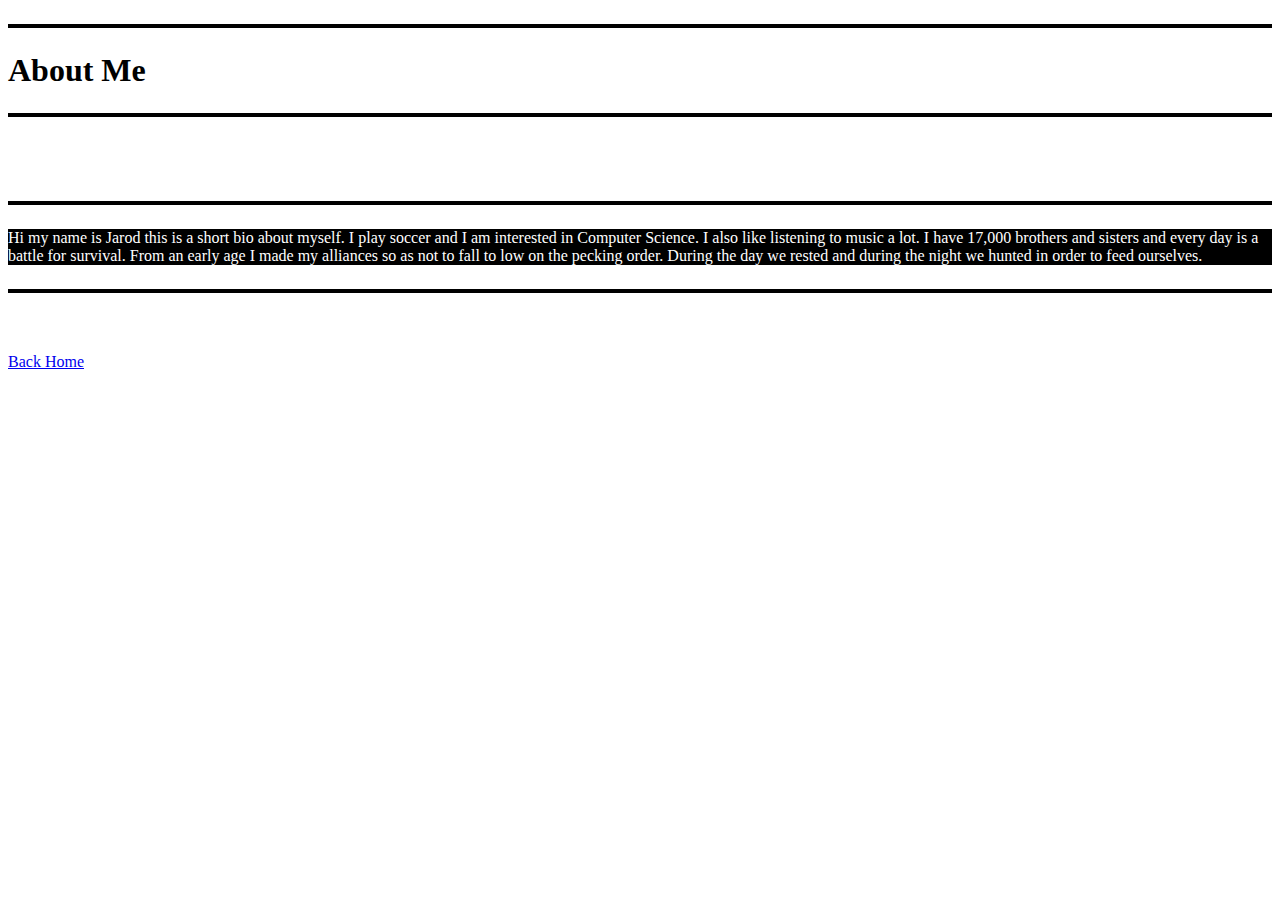
==== bio.html @ 3b64f9b4 "this is my biography" ====
<!DOCTYPE html>
<html>
	<head>
		<title>bio.html</title>
		<link rel="stylesheet" href="style.css">
	</head>
	<body>
		<p>
			<h1>About Me</h1>
		</p>
		<br></br>
		<p>
			<div id="bio">
				<h> Hi my name is Jarod this is a short bio about myself. I play soccer
					and I am interested in Computer Science. I also like listening to music a lot.
					I have 17,000 brothers and sisters and every day is a battle for survival.  From
					an early age I made my alliances so as not to fall to low on the pecking order.
					During the day we rested and during the night we hunted in order to feed ourselves.  
				</h>
			</div>
		</p>

		<br></br>
		<a href="http://www.cs.tufts.edu/~jglove01/">Back Home</a>
	</body>
</html>
---- style.css ----
#bio  {
	color: white;
	background-color: black;
}

p {
	color: black;
	border: 2px solid black;
	font-size: 24px;
	font-style: oblique;
	font-family: "Lucida Console";
}
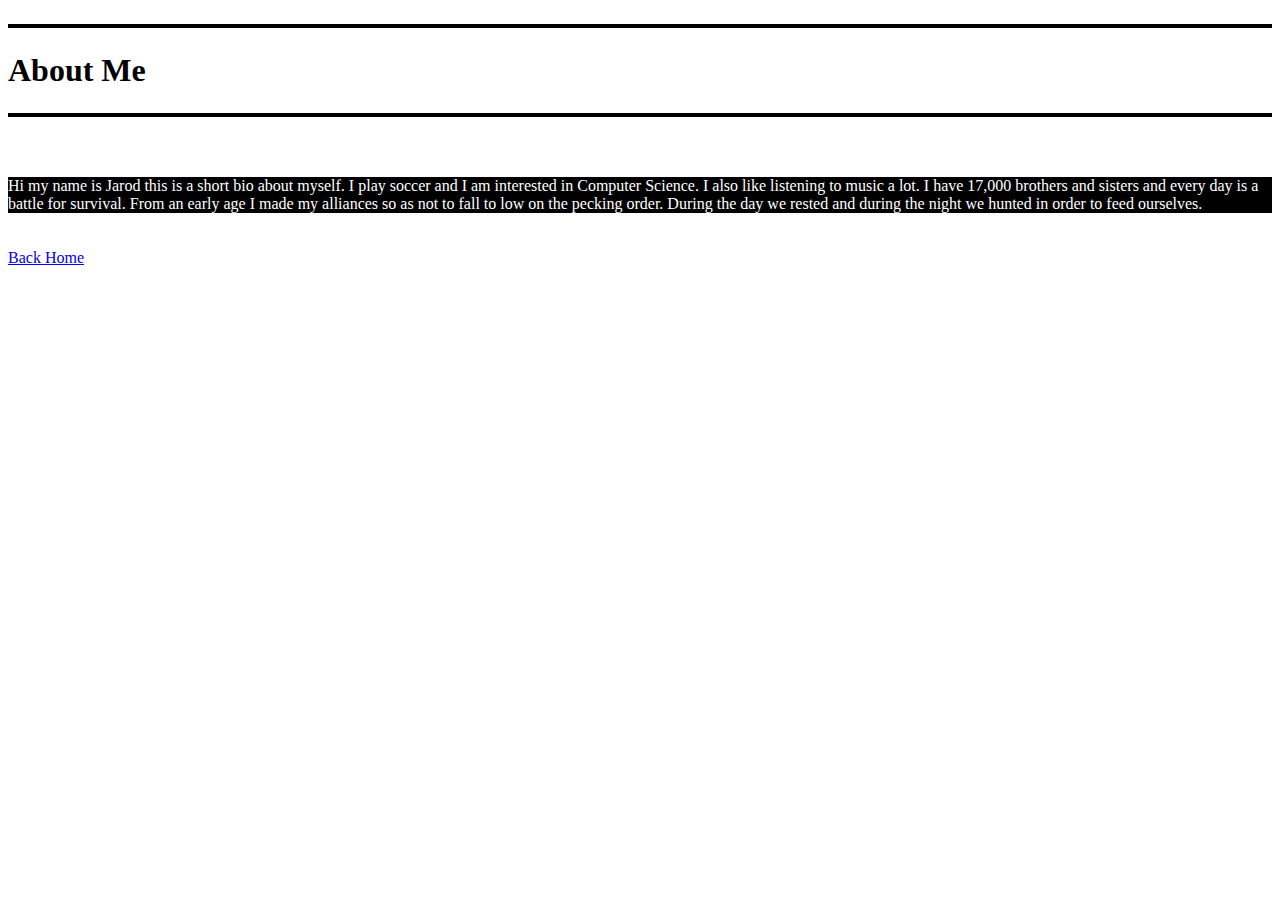
==== commit 80c81c81: "this is my biography" ====
--- a/bio.html
+++ b/bio.html
@@ -9,16 +9,15 @@
 			<h1>About Me</h1>
 		</p>
 		<br></br>
-		<p>
-			<div id="bio">
-				<h> Hi my name is Jarod this is a short bio about myself. I play soccer
-					and I am interested in Computer Science. I also like listening to music a lot.
-					I have 17,000 brothers and sisters and every day is a battle for survival.  From
-					an early age I made my alliances so as not to fall to low on the pecking order.
-					During the day we rested and during the night we hunted in order to feed ourselves.  
-				</h>
-			</div>
-		</p>
+
+		<div id="bio">
+			<h> Hi my name is Jarod this is a short bio about myself. I play soccer
+				and I am interested in Computer Science. I also like listening to music a lot.
+				I have 17,000 brothers and sisters and every day is a battle for survival.  From
+				an early age I made my alliances so as not to fall to low on the pecking order.
+				During the day we rested and during the night we hunted in order to feed ourselves.  
+			</h>
+		</div>
 
 		<br></br>
 		<a href="http://www.cs.tufts.edu/~jglove01/">Back Home</a>
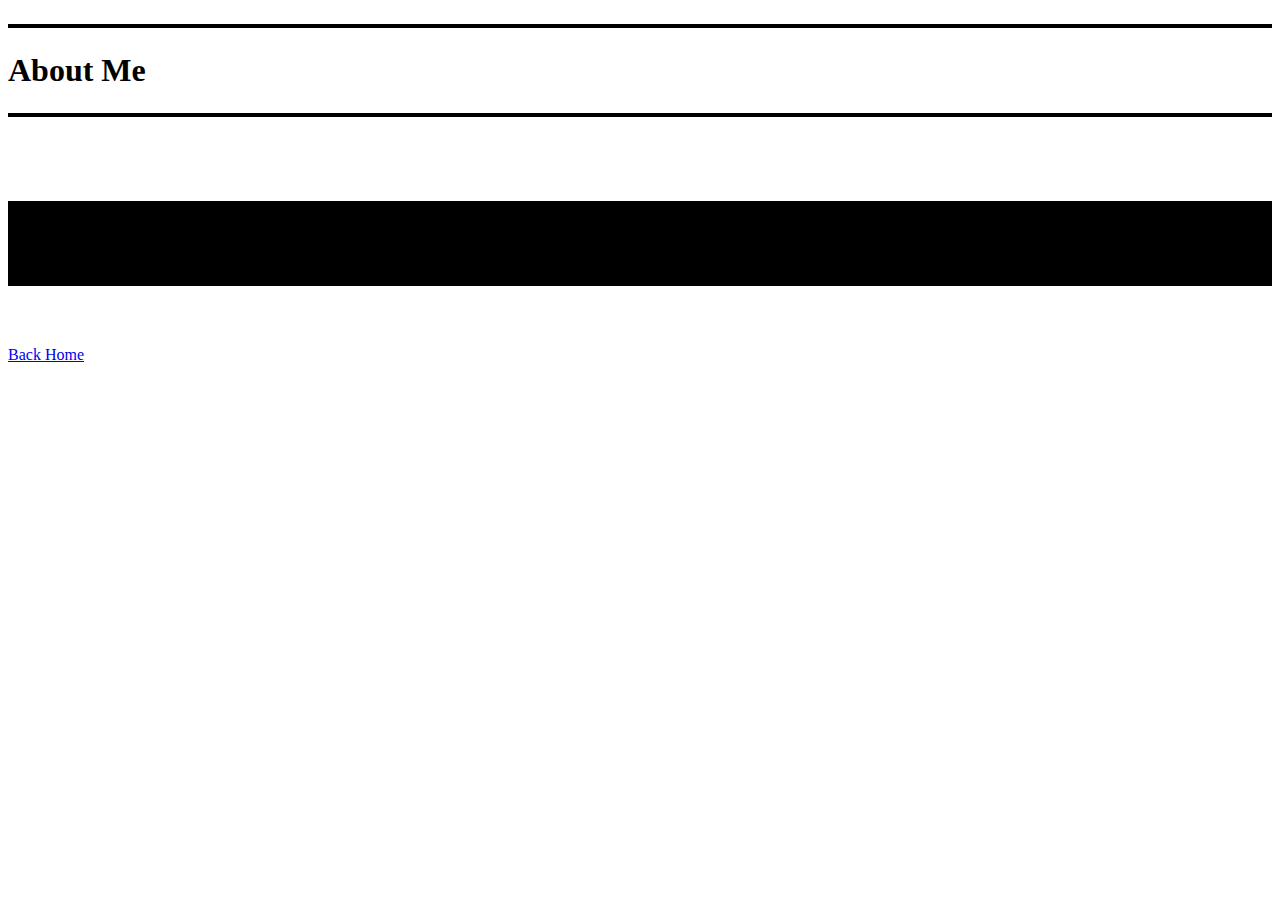
==== commit 6c4dc791: "this is my biography" ====
--- a/bio.html
+++ b/bio.html
@@ -11,15 +11,17 @@
 		<br></br>
 
 		<div id="bio">
-			<h> Hi my name is Jarod this is a short bio about myself. I play soccer
-				and I am interested in Computer Science. I also like listening to music a lot.
-				I have 17,000 brothers and sisters and every day is a battle for survival.  From
-				an early age I made my alliances so as not to fall to low on the pecking order.
-				During the day we rested and during the night we hunted in order to feed ourselves.  
-			</h>
+			<p>
+				<h> Hi my name is Jarod this is a short bio about myself. I play soccer
+					and I am interested in Computer Science. I also like listening to music a lot.
+					I have 17,000 brothers and sisters and every day is a battle for survival.  From
+					an early age I made my alliances so as not to fall to low on the pecking order.
+					During the day we rested and during the night we hunted in order to feed ourselves.  
+				</h>
+			</p>
 		</div>
 
 		<br></br>
-		<a href="http://www.cs.tufts.edu/~jglove01/">Back Home</a>
+		<a href="http://jdotglove.github.io">Back Home</a>
 	</body>
 </html>--- a/style.css
+++ b/style.css
@@ -1,6 +1,8 @@
 #bio  {
 	color: white;
 	background-color: black;
+	font-size: 18px;
+	font-family: "Lucida Console";
 }
 
 p {
@@ -9,4 +11,10 @@
 	font-size: 24px;
 	font-style: oblique;
 	font-family: "Lucida Console";
+}
+
+h2 {
+	font-size: 32px;
+	font-family: "Lucida Console";
+	font-style: oblique;
 }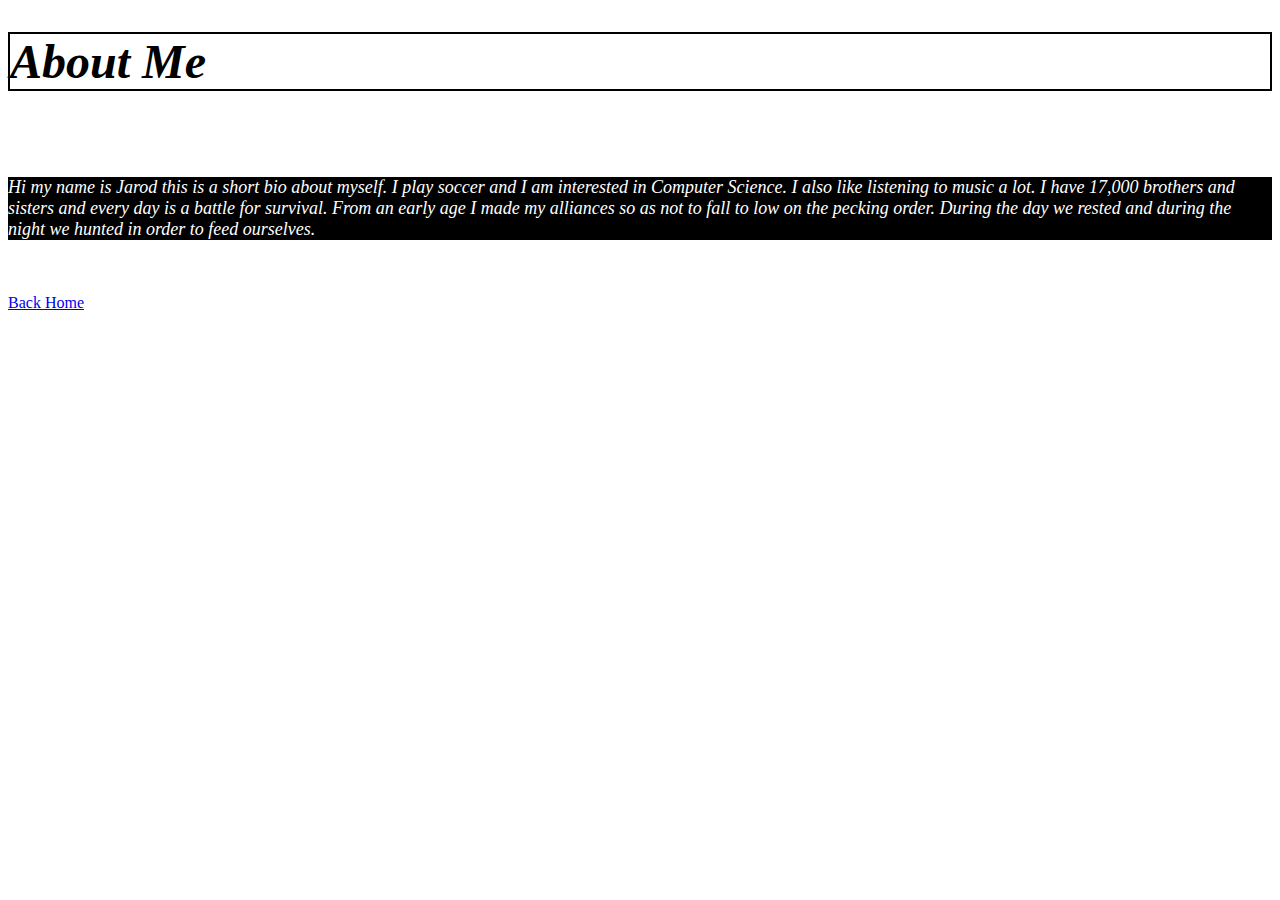
==== commit 70ca5281: "this is my biography" ====
--- a/bio.html
+++ b/bio.html
@@ -5,9 +5,9 @@
 		<link rel="stylesheet" href="style.css">
 	</head>
 	<body>
-		<p>
-			<h1>About Me</h1>
-		</p>
+		
+		<h1>About Me</h1>
+		
 		<br></br>
 
 		<div id="bio">
--- a/style.css
+++ b/style.css
@@ -1,3 +1,11 @@
+h1 {
+	color: black;
+	border: 2px solid black;
+	font-size: 48px;
+	font-style: oblique;
+	font-family: "Lucida Console";
+}
+
 #bio  {
 	color: white;
 	background-color: black;
@@ -6,15 +14,7 @@
 }
 
 p {
-	color: black;
-	border: 2px solid black;
-	font-size: 24px;
-	font-style: oblique;
-	font-family: "Lucida Console";
-}
-
-h2 {
-	font-size: 32px;
+	font-size: 18px;
 	font-family: "Lucida Console";
 	font-style: oblique;
 }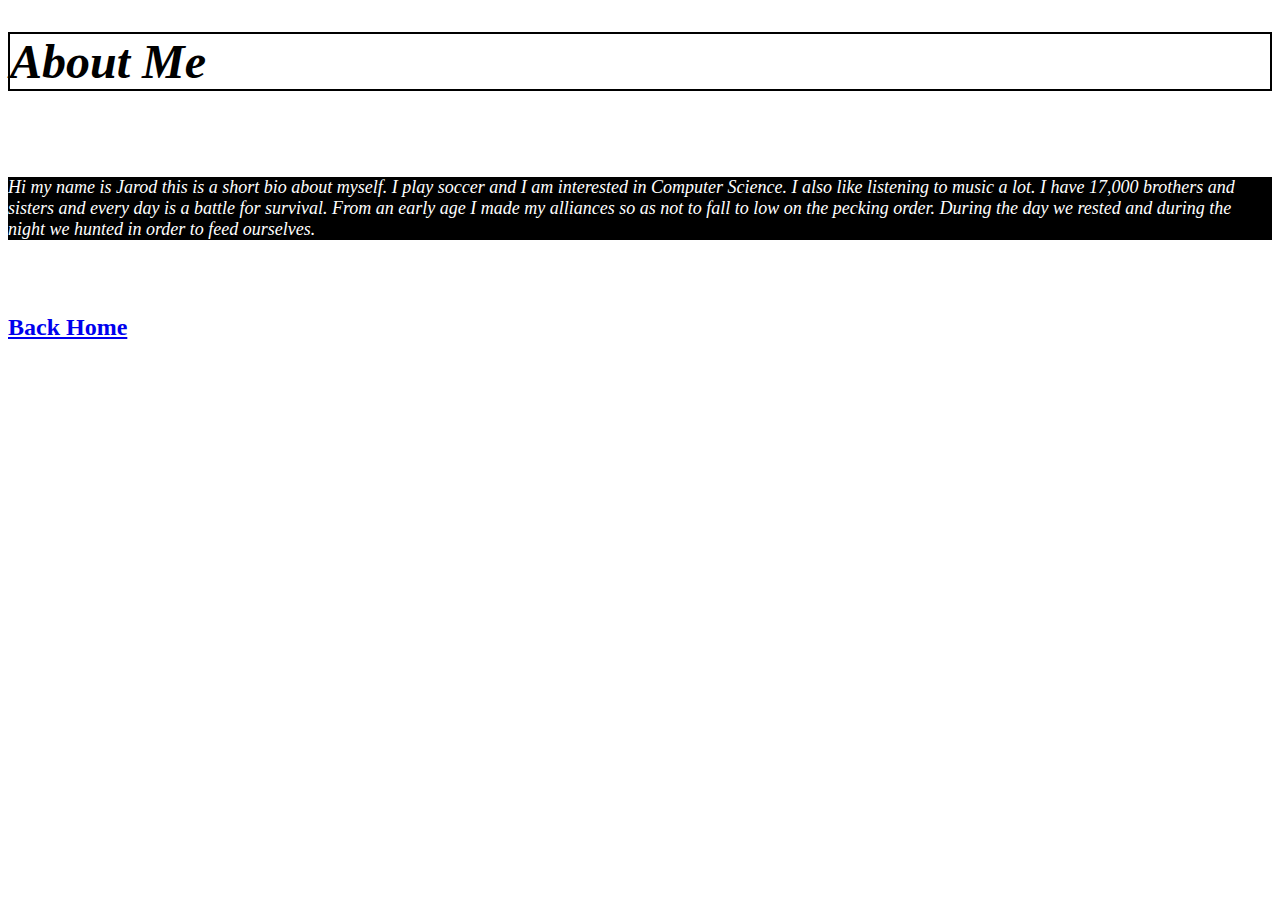
==== commit a9b4c950: "this is my biography" ====
--- a/bio.html
+++ b/bio.html
@@ -22,6 +22,6 @@
 		</div>
 
 		<br></br>
-		<a href="http://jdotglove.github.io">Back Home</a>
+		<h2> <a href="http://jdotglove.github.io">Back Home</a> </h2>
 	</body>
 </html>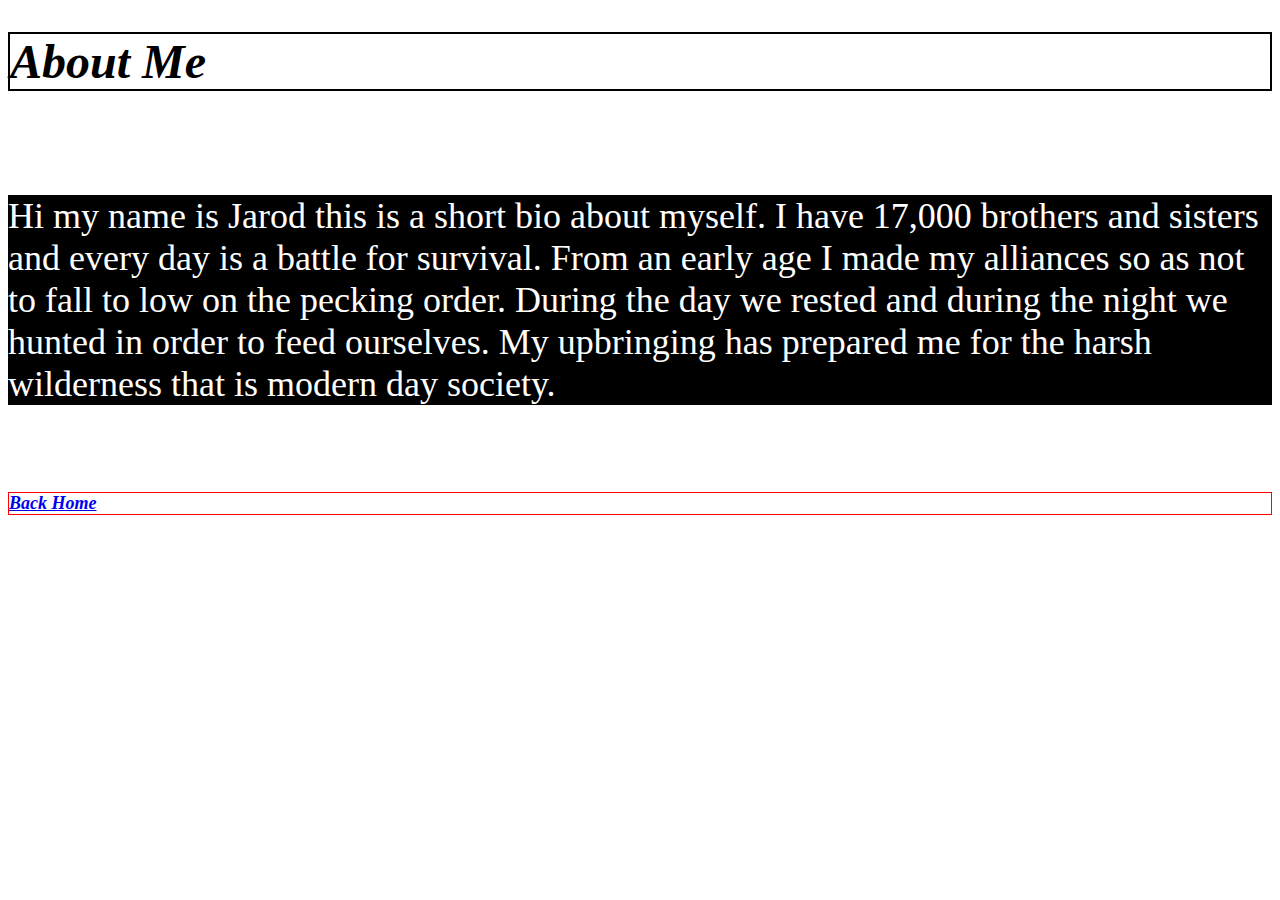
==== commit 9a33365d: "this is my biography" ====
--- a/bio.html
+++ b/bio.html
@@ -12,11 +12,13 @@
 
 		<div id="bio">
 			<p>
-				<h> Hi my name is Jarod this is a short bio about myself. I play soccer
-					and I am interested in Computer Science. I also like listening to music a lot.
-					I have 17,000 brothers and sisters and every day is a battle for survival.  From
-					an early age I made my alliances so as not to fall to low on the pecking order.
-					During the day we rested and during the night we hunted in order to feed ourselves.  
+				<h> Hi my name is Jarod this is a short bio about myself. 
+					I have 17,000 brothers and sisters and every day is a 
+					battle for survival. From an early age I made my alliances 
+					so as not to fall to low on the pecking order. During the 
+					day we rested and during the night we hunted in order to 
+					feed ourselves. My upbringing has prepared me for the harsh 
+					wilderness that is modern day society.
 				</h>
 			</p>
 		</div>
--- a/style.css
+++ b/style.css
@@ -9,12 +9,26 @@
 #bio  {
 	color: white;
 	background-color: black;
-	font-size: 18px;
+	font-size: 36px;
 	font-family: "Lucida Console";
 }
 
-p {
+ul {
 	font-size: 18px;
 	font-family: "Lucida Console";
 	font-style: oblique;
+}
+
+h2 {
+	color: blue;
+	border:  1px solid red;
+	font-size: 18px;
+	font-style: oblique;
+	font-family: "Lucida Console";
+}
+
+.name {
+	font-size: 24px;
+	font-style: oblique;
+	font-family: "Lucida Console";
 }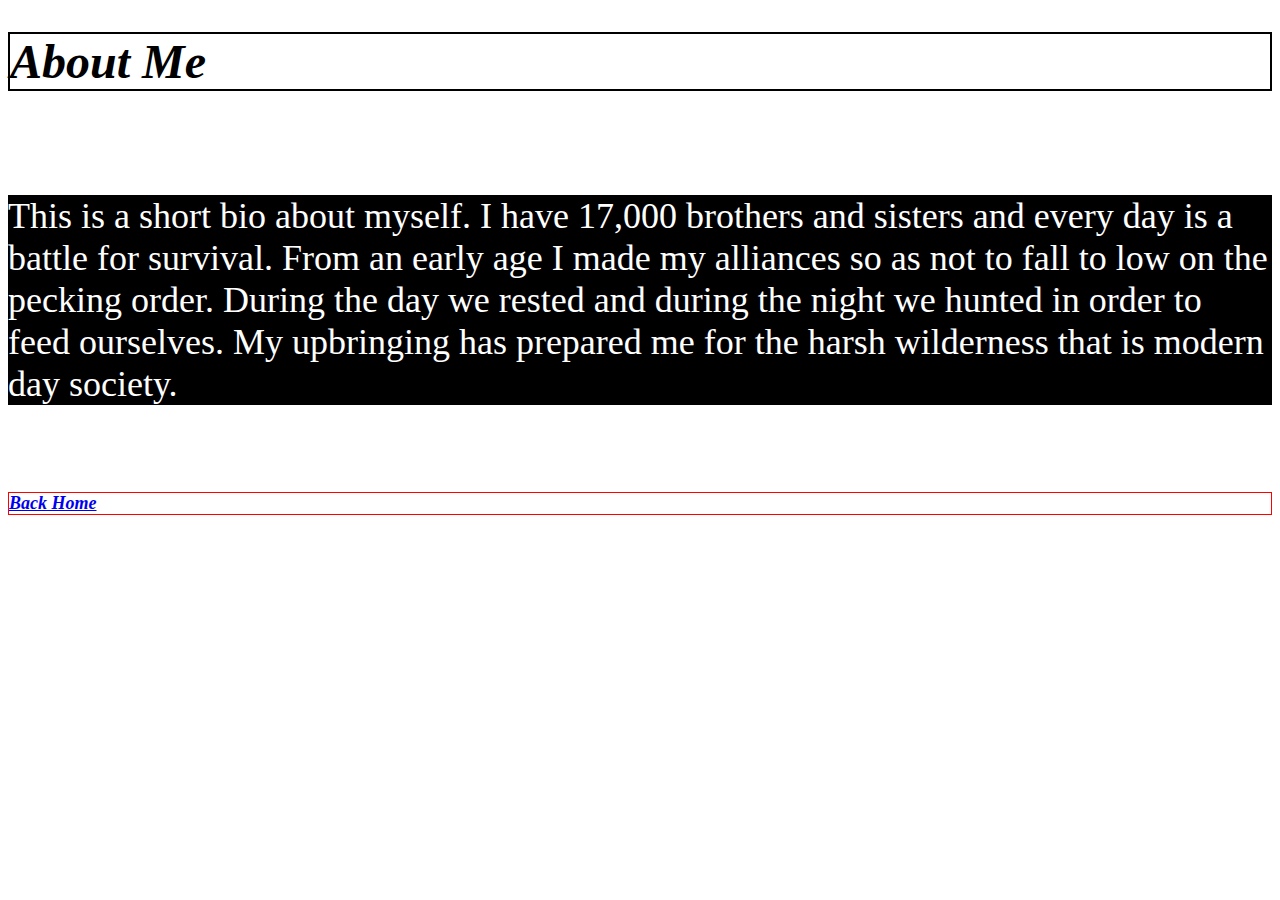
==== commit ff9a7241: "this is my final biography" ====
--- a/bio.html
+++ b/bio.html
@@ -1,7 +1,7 @@
 <!DOCTYPE html>
 <html>
 	<head>
-		<title>bio.html</title>
+		<title>My Bio</title>
 		<link rel="stylesheet" href="style.css">
 	</head>
 	<body>
@@ -12,7 +12,7 @@
 
 		<div id="bio">
 			<p>
-				<h> Hi my name is Jarod this is a short bio about myself. 
+				<h> This is a short bio about myself. 
 					I have 17,000 brothers and sisters and every day is a 
 					battle for survival. From an early age I made my alliances 
 					so as not to fall to low on the pecking order. During the 
--- a/style.css
+++ b/style.css
@@ -13,8 +13,8 @@
 	font-family: "Lucida Console";
 }
 
-ul {
-	font-size: 18px;
+h3 {
+	font-size: 12px;
 	font-family: "Lucida Console";
 	font-style: oblique;
 }
@@ -28,6 +28,12 @@
 }
 
 .name {
+	font-size: 48px;
+	font-style: oblique;
+	font-family: "Lucida Console";
+}
+
+#section {
 	font-size: 24px;
 	font-style: oblique;
 	font-family: "Lucida Console";
